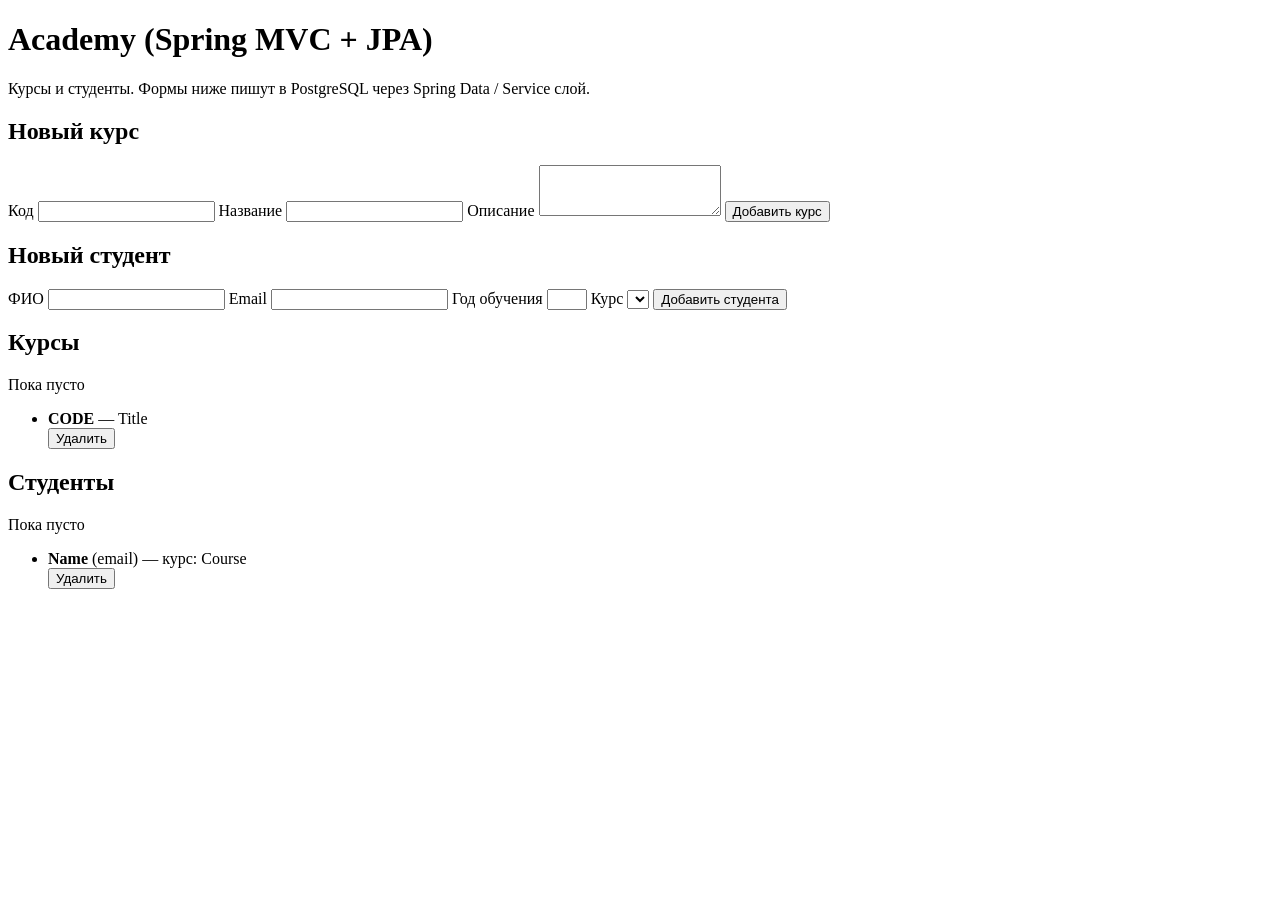
==== spring-app/src/main/resources/templates/index.html @ 8c87aed1 "LR2" ====
<!DOCTYPE html>
<html xmlns:th="http://www.thymeleaf.org" lang="en">
<head>
    <meta charset="UTF-8">
    <title>Academy Spring MVC</title>
    <link rel="stylesheet" th:href="@{/style.css}" href="/style.css">
</head>
<body>
<header>
    <h1>Academy (Spring MVC + JPA)</h1>
    <p>Курсы и студенты. Формы ниже пишут в PostgreSQL через Spring Data / Service слой.</p>
</header>

<main>
    <section class="card">
        <h2>Новый курс</h2>
        <form th:action="@{/courses}" method="post" th:object="${courseForm}">
            <label>Код</label>
            <input th:field="*{code}" required>
            <label>Название</label>
            <input th:field="*{title}" required>
            <label>Описание</label>
            <textarea th:field="*{description}" rows="3"></textarea>
            <button type="submit">Добавить курс</button>
        </form>
    </section>

    <section class="card">
        <h2>Новый студент</h2>
        <form th:action="@{/students}" method="post" th:object="${studentForm}">
            <label>ФИО</label>
            <input th:field="*{fullName}" required>
            <label>Email</label>
            <input th:field="*{email}" type="email" required>
            <label>Год обучения</label>
            <input th:field="*{studyYear}" type="number" min="1" max="6" required>
            <label>Курс</label>
            <select th:field="*{course.id}">
                <option th:value="" th:text="'Без курса'"></option>
                <option th:each="c : ${courses}" th:value="${c.id}" th:text="${c.code + ' — ' + c.title}"></option>
            </select>
            <button type="submit">Добавить студента</button>
        </form>
    </section>

    <section class="card">
        <h2>Курсы</h2>
        <div th:if="${courses.isEmpty()}">Пока пусто</div>
        <ul>
            <li th:each="c : ${courses}">
                <strong th:text="${c.code}">CODE</strong> — <span th:text="${c.title}">Title</span>
                <form th:action="@{'/courses/' + ${c.id} + '/delete'}" method="post" class="inline-form">
                    <button type="submit">Удалить</button>
                </form>
            </li>
        </ul>
    </section>

    <section class="card">
        <h2>Студенты</h2>
        <div th:if="${students.isEmpty()}">Пока пусто</div>
        <ul>
            <li th:each="s : ${students}">
                <strong th:text="${s.fullName}">Name</strong>
                (<span th:text="${s.email}">email</span>) — курс:
                <span th:text="${s.course != null ? s.course.code : '—'}">Course</span>
                <form th:action="@{'/students/' + ${s.id} + '/delete'}" method="post" class="inline-form">
                    <button type="submit">Удалить</button>
                </form>
            </li>
        </ul>
    </section>
</main>
</body>
</html>
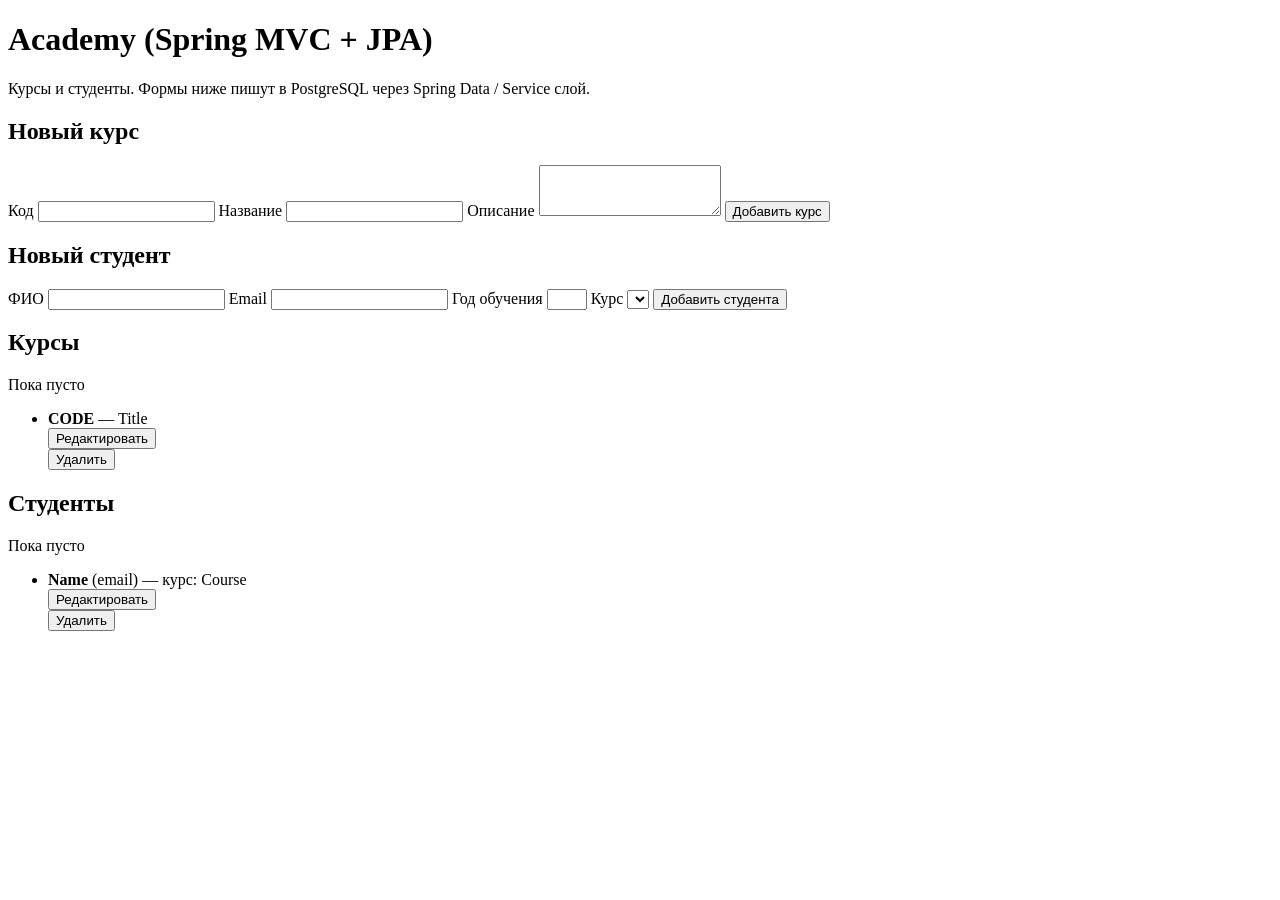
==== commit eec785db: "add update" ====
--- a/spring-app/src/main/resources/templates/index.html
+++ b/spring-app/src/main/resources/templates/index.html
@@ -11,7 +11,7 @@
     <p>Курсы и студенты. Формы ниже пишут в PostgreSQL через Spring Data / Service слой.</p>
 </header>
 
-<main>
+<main class="container">
     <section class="card">
         <h2>Новый курс</h2>
         <form th:action="@{/courses}" method="post" th:object="${courseForm}">
@@ -36,7 +36,7 @@
             <input th:field="*{studyYear}" type="number" min="1" max="6" required>
             <label>Курс</label>
             <select th:field="*{course.id}">
-                <option th:value="" th:text="'Без курса'"></option>
+                <option th:value="${null}" th:text="'Без курса'"></option>
                 <option th:each="c : ${courses}" th:value="${c.id}" th:text="${c.code + ' — ' + c.title}"></option>
             </select>
             <button type="submit">Добавить студента</button>
@@ -47,11 +47,17 @@
         <h2>Курсы</h2>
         <div th:if="${courses.isEmpty()}">Пока пусто</div>
         <ul>
-            <li th:each="c : ${courses}">
-                <strong th:text="${c.code}">CODE</strong> — <span th:text="${c.title}">Title</span>
-                <form th:action="@{'/courses/' + ${c.id} + '/delete'}" method="post" class="inline-form">
-                    <button type="submit">Удалить</button>
-                </form>
+            <li th:each="c : ${courses}" class="list-item">
+                <div>
+                    <strong th:text="${c.code}">CODE</strong> — <span th:text="${c.title}">Title</span>
+                    <div th:if="${c.description}" style="font-size:13px; color:#475569;" th:text="${c.description}"></div>
+                </div>
+                <div class="actions">
+                    <button type="button" class="ghost" th:attr="data-id=${c.id},data-code=${c.code},data-title=${c.title},data-description=${c.description}" onclick="openCourseModal(this)">Редактировать</button>
+                    <form th:action="@{/courses/{id}/delete(id=${c.id})}" method="post" class="inline-form">
+                        <button type="submit">Удалить</button>
+                    </form>
+                </div>
             </li>
         </ul>
     </section>
@@ -60,16 +66,100 @@
         <h2>Студенты</h2>
         <div th:if="${students.isEmpty()}">Пока пусто</div>
         <ul>
-            <li th:each="s : ${students}">
-                <strong th:text="${s.fullName}">Name</strong>
-                (<span th:text="${s.email}">email</span>) — курс:
-                <span th:text="${s.course != null ? s.course.code : '—'}">Course</span>
-                <form th:action="@{'/students/' + ${s.id} + '/delete'}" method="post" class="inline-form">
-                    <button type="submit">Удалить</button>
-                </form>
+            <li th:each="s : ${students}" class="list-item">
+                <div>
+                    <strong th:text="${s.fullName}">Name</strong>
+                    (<span th:text="${s.email}">email</span>) — курс:
+                    <span th:text="${s.course != null ? s.course.code : '—'}">Course</span>
+                    <span class="chips" th:text="${'Год: ' + s.studyYear}"></span>
+                </div>
+                <div class="actions">
+                    <button type="button" class="ghost"
+                            th:attr="data-id=${s.id},data-fullname=${s.fullName},data-email=${s.email},data-year=${s.studyYear},data-course=${s.course != null ? s.course.id : ''}"
+                            onclick="openStudentModal(this)">Редактировать</button>
+                    <form th:action="@{/students/{id}/delete(id=${s.id})}" method="post" class="inline-form">
+                        <button type="submit">Удалить</button>
+                    </form>
+                </div>
             </li>
         </ul>
     </section>
 </main>
+
+<div class="modal-backdrop" id="courseModal" style="display:none;">
+    <div class="modal">
+        <div class="modal-header">
+            <h3>Редактировать курс</h3>
+            <button class="close" type="button" onclick="closeModal('courseModal')">✕</button>
+        </div>
+        <form method="post" id="courseForm">
+            <label>Код</label>
+            <input name="code" id="courseCode" required>
+            <label>Название</label>
+            <input name="title" id="courseTitle" required>
+            <label>Описание</label>
+            <input name="description" id="courseDescription">
+            <div class="actions" style="justify-content:flex-end; margin-top:12px;">
+                <button type="button" class="ghost" onclick="closeModal('courseModal')">Отмена</button>
+                <button type="submit">Сохранить</button>
+            </div>
+        </form>
+    </div>
+</div>
+
+<div class="modal-backdrop" id="studentModal" style="display:none;">
+    <div class="modal">
+        <div class="modal-header">
+            <h3>Редактировать студента</h3>
+            <button class="close" type="button" onclick="closeModal('studentModal')">✕</button>
+        </div>
+        <form method="post" id="studentForm">
+            <label>ФИО</label>
+            <input name="fullName" id="studentName" required>
+            <label>Email</label>
+            <input name="email" id="studentEmail" type="email" required>
+            <label>Год обучения</label>
+            <input name="studyYear" id="studentYear" type="number" min="1" max="6" required>
+            <label>Курс</label>
+            <select name="courseId" id="studentCourse">
+                <option th:value="${null}" th:text="'Без курса'"></option>
+                <option th:each="c : ${courses}" th:value="${c.id}" th:text="${c.code + ' — ' + c.title}"></option>
+            </select>
+            <div class="actions" style="justify-content:flex-end; margin-top:12px;">
+                <button type="button" class="ghost" onclick="closeModal('studentModal')">Отмена</button>
+                <button type="submit">Сохранить</button>
+            </div>
+        </form>
+    </div>
+</div>
+
+<script>
+    function openCourseModal(btn) {
+        const id = btn.getAttribute('data-id');
+        document.getElementById('courseForm').action = `/courses/${id}/update`;
+        document.getElementById('courseCode').value = btn.getAttribute('data-code');
+        document.getElementById('courseTitle').value = btn.getAttribute('data-title');
+        document.getElementById('courseDescription').value = btn.getAttribute('data-description') || '';
+        document.getElementById('courseModal').style.display = 'flex';
+    }
+    function openStudentModal(btn) {
+        const id = btn.getAttribute('data-id');
+        document.getElementById('studentForm').action = `/students/${id}/update`;
+        document.getElementById('studentName').value = btn.getAttribute('data-fullname');
+        document.getElementById('studentEmail').value = btn.getAttribute('data-email');
+        document.getElementById('studentYear').value = btn.getAttribute('data-year');
+        document.getElementById('studentCourse').value = btn.getAttribute('data-course') || '';
+        document.getElementById('studentModal').style.display = 'flex';
+    }
+    function closeModal(id) {
+        document.getElementById(id).style.display = 'none';
+    }
+    document.getElementById('courseModal').addEventListener('click', (e) => {
+        if (e.target.id === 'courseModal') closeModal('courseModal');
+    });
+    document.getElementById('studentModal').addEventListener('click', (e) => {
+        if (e.target.id === 'studentModal') closeModal('studentModal');
+    });
+</script>
 </body>
 </html>
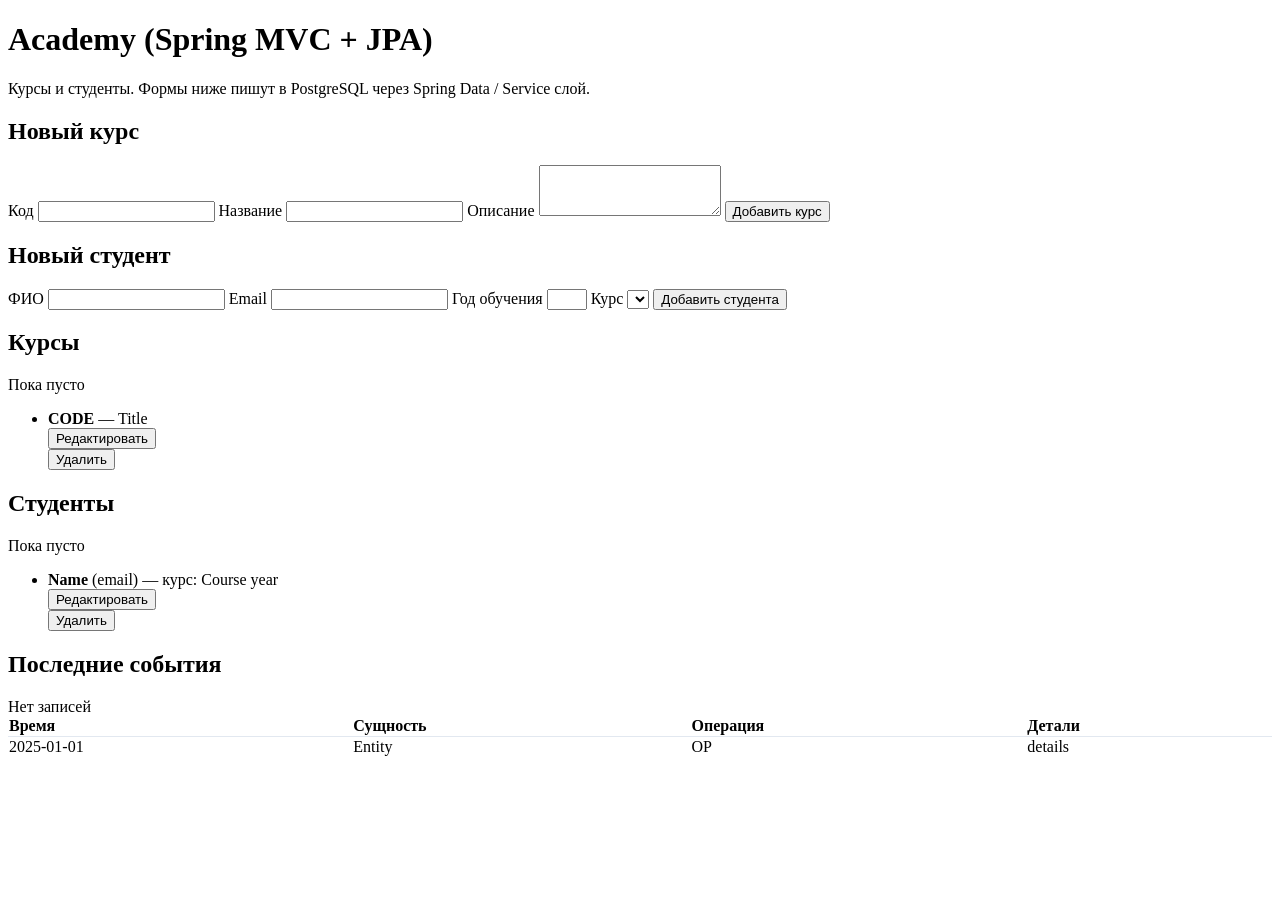
==== commit 24e859de: "add update" ====
--- a/spring-app/src/main/resources/templates/index.html
+++ b/spring-app/src/main/resources/templates/index.html
@@ -53,7 +53,9 @@
                     <div th:if="${c.description}" style="font-size:13px; color:#475569;" th:text="${c.description}"></div>
                 </div>
                 <div class="actions">
-                    <button type="button" class="ghost" th:attr="data-id=${c.id},data-code=${c.code},data-title=${c.title},data-description=${c.description}" onclick="openCourseModal(this)">Редактировать</button>
+                    <button type="button" class="ghost"
+                            th:attr="data-id=${c.id},data-code=${c.code},data-title=${c.title},data-description=${c.description}"
+                            onclick="openCourseModal(this)">Редактировать</button>
                     <form th:action="@{/courses/{id}/delete(id=${c.id})}" method="post" class="inline-form">
                         <button type="submit">Удалить</button>
                     </form>
@@ -71,7 +73,7 @@
                     <strong th:text="${s.fullName}">Name</strong>
                     (<span th:text="${s.email}">email</span>) — курс:
                     <span th:text="${s.course != null ? s.course.code : '—'}">Course</span>
-                    <span class="chips" th:text="${'Год: ' + s.studyYear}"></span>
+                    <span class="chips" th:text="${'Год: ' + s.studyYear}">year</span>
                 </div>
                 <div class="actions">
                     <button type="button" class="ghost"
@@ -83,6 +85,29 @@
                 </div>
             </li>
         </ul>
+    </section>
+
+    <section class="card">
+        <h2>Последние события</h2>
+        <div th:if="${changeLogs == null or changeLogs.isEmpty()}">Нет записей</div>
+        <table th:if="${changeLogs != null and !changeLogs.isEmpty()}" style="width:100%; border-collapse: collapse;">
+            <thead>
+            <tr>
+                <th style="text-align:left;">Время</th>
+                <th style="text-align:left;">Сущность</th>
+                <th style="text-align:left;">Операция</th>
+                <th style="text-align:left;">Детали</th>
+            </tr>
+            </thead>
+            <tbody>
+            <tr th:each="log : ${changeLogs}" style="border-top:1px solid #e2e8f0;">
+                <td th:text="${log.createdAt}">2025-01-01</td>
+                <td th:text="${log.entityName + ' #' + log.entityId}">Entity</td>
+                <td th:text="${log.operation}">OP</td>
+                <td th:text="${log.details}">details</td>
+            </tr>
+            </tbody>
+        </table>
     </section>
 </main>
 
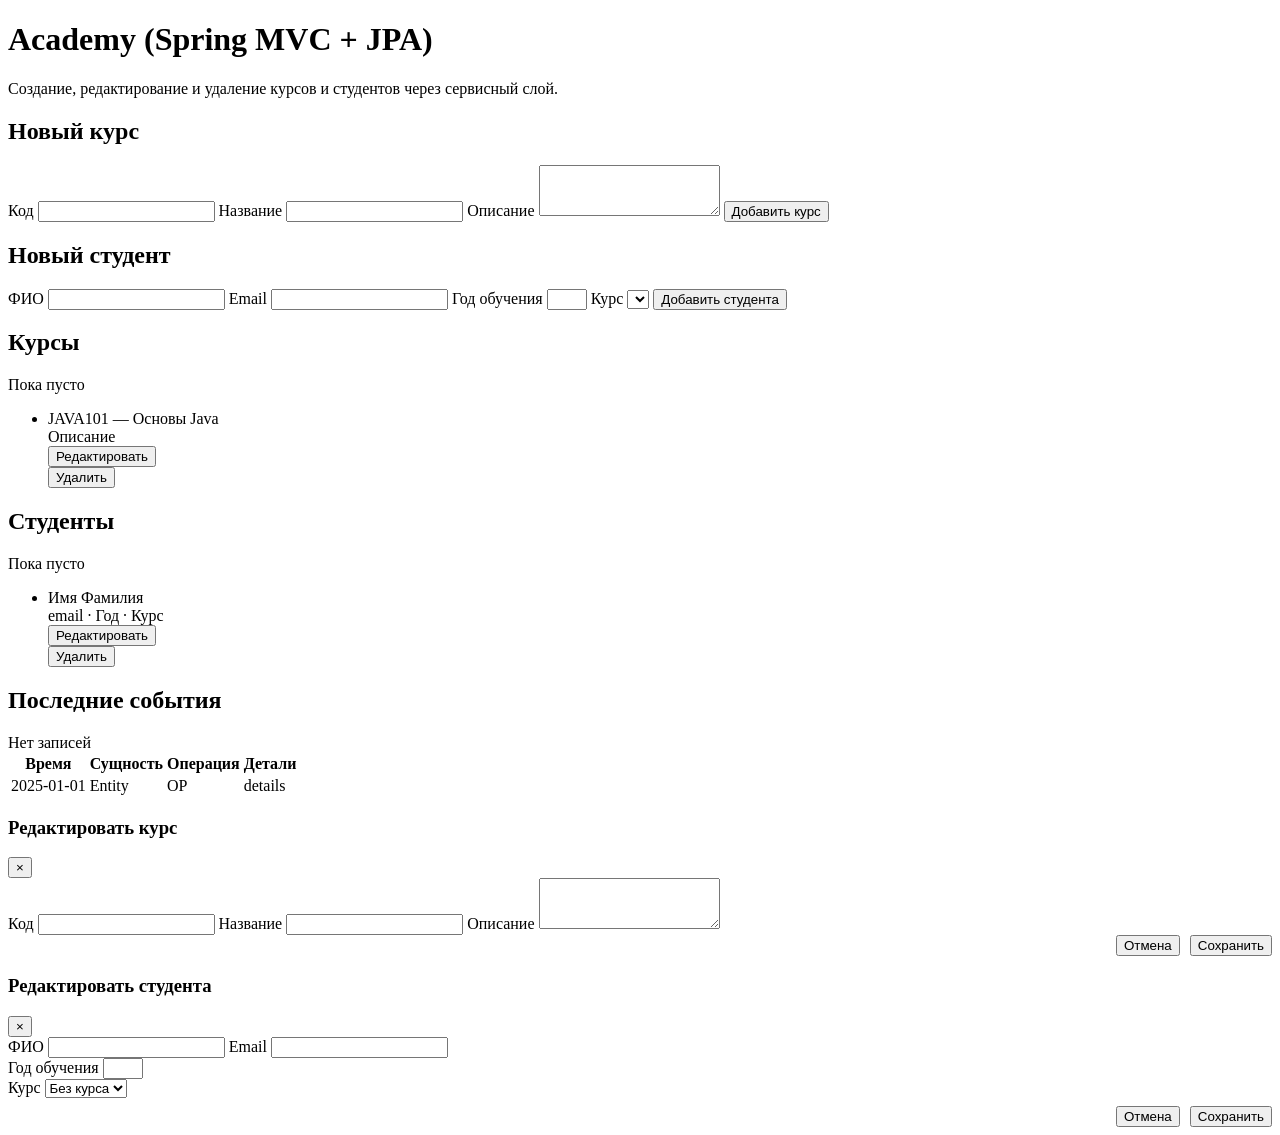
==== commit ed373f3d: "add update" ====
--- a/spring-app/src/main/resources/templates/index.html
+++ b/spring-app/src/main/resources/templates/index.html
@@ -6,152 +6,166 @@
     <link rel="stylesheet" th:href="@{/style.css}" href="/style.css">
 </head>
 <body>
-<header>
-    <h1>Academy (Spring MVC + JPA)</h1>
-    <p>Курсы и студенты. Формы ниже пишут в PostgreSQL через Spring Data / Service слой.</p>
-</header>
-
-<main class="container">
-    <section class="card">
-        <h2>Новый курс</h2>
-        <form th:action="@{/courses}" method="post" th:object="${courseForm}">
-            <label>Код</label>
-            <input th:field="*{code}" required>
-            <label>Название</label>
-            <input th:field="*{title}" required>
-            <label>Описание</label>
-            <textarea th:field="*{description}" rows="3"></textarea>
-            <button type="submit">Добавить курс</button>
-        </form>
-    </section>
-
-    <section class="card">
-        <h2>Новый студент</h2>
-        <form th:action="@{/students}" method="post" th:object="${studentForm}">
-            <label>ФИО</label>
-            <input th:field="*{fullName}" required>
-            <label>Email</label>
-            <input th:field="*{email}" type="email" required>
-            <label>Год обучения</label>
-            <input th:field="*{studyYear}" type="number" min="1" max="6" required>
-            <label>Курс</label>
-            <select th:field="*{course.id}">
-                <option th:value="${null}" th:text="'Без курса'"></option>
-                <option th:each="c : ${courses}" th:value="${c.id}" th:text="${c.code + ' — ' + c.title}"></option>
-            </select>
-            <button type="submit">Добавить студента</button>
-        </form>
-    </section>
-
-    <section class="card">
-        <h2>Курсы</h2>
-        <div th:if="${courses.isEmpty()}">Пока пусто</div>
-        <ul>
-            <li th:each="c : ${courses}" class="list-item">
-                <div>
-                    <strong th:text="${c.code}">CODE</strong> — <span th:text="${c.title}">Title</span>
-                    <div th:if="${c.description}" style="font-size:13px; color:#475569;" th:text="${c.description}"></div>
-                </div>
-                <div class="actions">
-                    <button type="button" class="ghost"
-                            th:attr="data-id=${c.id},data-code=${c.code},data-title=${c.title},data-description=${c.description}"
-                            onclick="openCourseModal(this)">Редактировать</button>
-                    <form th:action="@{/courses/{id}/delete(id=${c.id})}" method="post" class="inline-form">
-                        <button type="submit">Удалить</button>
-                    </form>
-                </div>
-            </li>
-        </ul>
-    </section>
-
-    <section class="card">
-        <h2>Студенты</h2>
-        <div th:if="${students.isEmpty()}">Пока пусто</div>
-        <ul>
-            <li th:each="s : ${students}" class="list-item">
-                <div>
-                    <strong th:text="${s.fullName}">Name</strong>
-                    (<span th:text="${s.email}">email</span>) — курс:
-                    <span th:text="${s.course != null ? s.course.code : '—'}">Course</span>
-                    <span class="chips" th:text="${'Год: ' + s.studyYear}">year</span>
-                </div>
-                <div class="actions">
-                    <button type="button" class="ghost"
-                            th:attr="data-id=${s.id},data-fullname=${s.fullName},data-email=${s.email},data-year=${s.studyYear},data-course=${s.course != null ? s.course.id : ''}"
-                            onclick="openStudentModal(this)">Редактировать</button>
-                    <form th:action="@{/students/{id}/delete(id=${s.id})}" method="post" class="inline-form">
-                        <button type="submit">Удалить</button>
-                    </form>
-                </div>
-            </li>
-        </ul>
-    </section>
-
-    <section class="card">
-        <h2>Последние события</h2>
-        <div th:if="${changeLogs == null or changeLogs.isEmpty()}">Нет записей</div>
-        <table th:if="${changeLogs != null and !changeLogs.isEmpty()}" style="width:100%; border-collapse: collapse;">
-            <thead>
-            <tr>
-                <th style="text-align:left;">Время</th>
-                <th style="text-align:left;">Сущность</th>
-                <th style="text-align:left;">Операция</th>
-                <th style="text-align:left;">Детали</th>
-            </tr>
-            </thead>
-            <tbody>
-            <tr th:each="log : ${changeLogs}" style="border-top:1px solid #e2e8f0;">
-                <td th:text="${log.createdAt}">2025-01-01</td>
-                <td th:text="${log.entityName + ' #' + log.entityId}">Entity</td>
-                <td th:text="${log.operation}">OP</td>
-                <td th:text="${log.details}">details</td>
-            </tr>
-            </tbody>
-        </table>
-    </section>
-</main>
-
-<div class="modal-backdrop" id="courseModal" style="display:none;">
-    <div class="modal">
+<div class="container">
+    <header>
+        <h1>Academy (Spring MVC + JPA)</h1>
+        <p>Создание, редактирование и удаление курсов и студентов через сервисный слой.</p>
+    </header>
+
+    <main>
+        <div class="grid">
+            <section class="card">
+                <h2>Новый курс</h2>
+                <form th:action="@{/courses}" method="post" th:object="${courseForm}">
+                    <label>Код</label>
+                    <input th:field="*{code}" required>
+                    <label>Название</label>
+                    <input th:field="*{title}" required>
+                    <label>Описание</label>
+                    <textarea th:field="*{description}" rows="3"></textarea>
+                    <button type="submit">Добавить курс</button>
+                </form>
+            </section>
+
+            <section class="card">
+                <h2>Новый студент</h2>
+                <form th:action="@{/students}" method="post" th:object="${studentForm}">
+                    <label>ФИО</label>
+                    <input th:field="*{fullName}" required>
+                    <label>Email</label>
+                    <input th:field="*{email}" type="email" required>
+                    <label>Год обучения</label>
+                    <input th:field="*{studyYear}" type="number" min="1" max="6" required>
+                    <label>Курс</label>
+                    <select th:field="*{course.id}">
+                        <option th:value="${null}" th:text="'Без курса'"></option>
+                        <option th:each="c : ${courses}" th:value="${c.id}" th:text="${c.code + ' — ' + c.title}"></option>
+                    </select>
+                    <button type="submit">Добавить студента</button>
+                </form>
+            </section>
+
+            <section class="card">
+                <h2>Курсы</h2>
+                <div th:if="${courses.isEmpty()}">Пока пусто</div>
+                <ul>
+                    <li class="list-item" th:each="c : ${courses}">
+                        <div class="item-main">
+                            <div class="item-title" th:text="${c.code} + ' — ' + ${c.title}">JAVA101 — Основы Java</div>
+                            <div class="item-sub" th:text="${c.description != null && !c.description.isEmpty() ? c.description : 'Без описания'}">Описание</div>
+                        </div>
+                        <div class="actions">
+                            <button type="button" class="ghost"
+                                    th:attr="data-id=${c.id},data-code=${c.code},data-title=${c.title},data-description=${c.description}"
+                                    onclick="openCourseModal(this)">Редактировать</button>
+                            <form th:action="@{/courses/{id}/delete(id=${c.id})}" method="post" style="margin:0;">
+                                <button type="submit">Удалить</button>
+                            </form>
+                        </div>
+                    </li>
+                </ul>
+            </section>
+
+            <section class="card">
+                <h2>Студенты</h2>
+                <div th:if="${students.isEmpty()}">Пока пусто</div>
+                <ul>
+                    <li class="list-item" th:each="s : ${students}">
+                        <div class="item-main">
+                            <div class="item-title" th:text="${s.fullName}">Имя Фамилия</div>
+                            <div class="item-sub">
+                                <span th:text="${s.email}">email</span> ·
+                                <span th:text="'Год: ' + ${s.studyYear}">Год</span> ·
+                                <span th:text="${s.course != null ? s.course.code : 'Без курса'}">Курс</span>
+                            </div>
+                        </div>
+                        <div class="actions">
+                            <button type="button" class="ghost"
+                                    th:attr="data-id=${s.id},data-full-name=${s.fullName},data-email=${s.email},data-study-year=${s.studyYear},data-course-id=${s.course != null ? s.course.id : ''}"
+                                    onclick="openStudentModal(this)">Редактировать</button>
+                            <form th:action="@{/students/{id}/delete(id=${s.id})}" method="post" style="margin:0;">
+                                <button type="submit">Удалить</button>
+                            </form>
+                        </div>
+                    </li>
+                </ul>
+            </section>
+
+            <section class="card full-span">
+                <h2>Последние события</h2>
+                <div th:if="${changeLogs == null or changeLogs.isEmpty()}">Нет записей</div>
+                <table th:if="${changeLogs != null and !changeLogs.isEmpty()}">
+                    <thead>
+                    <tr>
+                        <th>Время</th>
+                        <th>Сущность</th>
+                        <th>Операция</th>
+                        <th>Детали</th>
+                    </tr>
+                    </thead>
+                    <tbody>
+                    <tr th:each="log : ${changeLogs}">
+                        <td th:text="${log.createdAt}">2025-01-01</td>
+                        <td th:text="${log.entityName + ' #' + log.entityId}">Entity</td>
+                        <td th:text="${log.operation}">OP</td>
+                        <td th:text="${log.details}">details</td>
+                    </tr>
+                    </tbody>
+                </table>
+            </section>
+        </div>
+    </main>
+</div>
+
+<!-- Модалка редактирования курса -->
+<div class="modal-backdrop" id="course-modal" onclick="closeOnBackdrop(event, 'course-modal')">
+    <div class="modal" onclick="event.stopPropagation()">
         <div class="modal-header">
             <h3>Редактировать курс</h3>
-            <button class="close" type="button" onclick="closeModal('courseModal')">✕</button>
+            <button class="close-btn" type="button" onclick="closeCourseModal()">×</button>
         </div>
-        <form method="post" id="courseForm">
+        <form id="course-edit-form" method="post">
             <label>Код</label>
-            <input name="code" id="courseCode" required>
+            <input id="course-code" name="code" required>
             <label>Название</label>
-            <input name="title" id="courseTitle" required>
+            <input id="course-title" name="title" required>
             <label>Описание</label>
-            <input name="description" id="courseDescription">
-            <div class="actions" style="justify-content:flex-end; margin-top:12px;">
-                <button type="button" class="ghost" onclick="closeModal('courseModal')">Отмена</button>
+            <textarea id="course-description" name="description" rows="3"></textarea>
+            <div style="display:flex; gap:10px; justify-content:flex-end;">
+                <button class="ghost" type="button" onclick="closeCourseModal()">Отмена</button>
                 <button type="submit">Сохранить</button>
             </div>
         </form>
     </div>
 </div>
 
-<div class="modal-backdrop" id="studentModal" style="display:none;">
-    <div class="modal">
+<!-- Модалка редактирования студента -->
+<div class="modal-backdrop" id="student-modal" onclick="closeOnBackdrop(event, 'student-modal')">
+    <div class="modal" onclick="event.stopPropagation()">
         <div class="modal-header">
             <h3>Редактировать студента</h3>
-            <button class="close" type="button" onclick="closeModal('studentModal')">✕</button>
+            <button class="close-btn" type="button" onclick="closeStudentModal()">×</button>
         </div>
-        <form method="post" id="studentForm">
+        <form id="student-edit-form" method="post">
             <label>ФИО</label>
-            <input name="fullName" id="studentName" required>
+            <input id="student-fullName" name="fullName" required>
             <label>Email</label>
-            <input name="email" id="studentEmail" type="email" required>
-            <label>Год обучения</label>
-            <input name="studyYear" id="studentYear" type="number" min="1" max="6" required>
-            <label>Курс</label>
-            <select name="courseId" id="studentCourse">
-                <option th:value="${null}" th:text="'Без курса'"></option>
-                <option th:each="c : ${courses}" th:value="${c.id}" th:text="${c.code + ' — ' + c.title}"></option>
-            </select>
-            <div class="actions" style="justify-content:flex-end; margin-top:12px;">
-                <button type="button" class="ghost" onclick="closeModal('studentModal')">Отмена</button>
+            <input id="student-email" name="email" type="email" required>
+            <div class="two-col">
+                <div>
+                    <label>Год обучения</label>
+                    <input id="student-studyYear" name="studyYear" type="number" min="1" max="6" required>
+                </div>
+                <div>
+                    <label>Курс</label>
+                    <select id="student-course" name="courseId">
+                        <option value="" selected>Без курса</option>
+                        <option th:each="c : ${courses}" th:value="${c.id}" th:text="${c.code + ' — ' + c.title}"></option>
+                    </select>
+                </div>
+            </div>
+            <div style="display:flex; gap:10px; justify-content:flex-end; margin-top:8px;">
+                <button class="ghost" type="button" onclick="closeStudentModal()">Отмена</button>
                 <button type="submit">Сохранить</button>
             </div>
         </form>
@@ -159,32 +173,40 @@
 </div>
 
 <script>
-    function openCourseModal(btn) {
-        const id = btn.getAttribute('data-id');
-        document.getElementById('courseForm').action = `/courses/${id}/update`;
-        document.getElementById('courseCode').value = btn.getAttribute('data-code');
-        document.getElementById('courseTitle').value = btn.getAttribute('data-title');
-        document.getElementById('courseDescription').value = btn.getAttribute('data-description') || '';
-        document.getElementById('courseModal').style.display = 'flex';
-    }
-    function openStudentModal(btn) {
-        const id = btn.getAttribute('data-id');
-        document.getElementById('studentForm').action = `/students/${id}/update`;
-        document.getElementById('studentName').value = btn.getAttribute('data-fullname');
-        document.getElementById('studentEmail').value = btn.getAttribute('data-email');
-        document.getElementById('studentYear').value = btn.getAttribute('data-year');
-        document.getElementById('studentCourse').value = btn.getAttribute('data-course') || '';
-        document.getElementById('studentModal').style.display = 'flex';
-    }
-    function closeModal(id) {
-        document.getElementById(id).style.display = 'none';
-    }
-    document.getElementById('courseModal').addEventListener('click', (e) => {
-        if (e.target.id === 'courseModal') closeModal('courseModal');
-    });
-    document.getElementById('studentModal').addEventListener('click', (e) => {
-        if (e.target.id === 'studentModal') closeModal('studentModal');
-    });
+    function openCourseModal(button) {
+        const modal = document.getElementById('course-modal');
+        const form = document.getElementById('course-edit-form');
+        form.action = `/courses/${button.dataset.id}/update`;
+        document.getElementById('course-code').value = button.dataset.code || '';
+        document.getElementById('course-title').value = button.dataset.title || '';
+        document.getElementById('course-description').value = button.dataset.description || '';
+        modal.style.display = 'flex';
+    }
+
+    function closeCourseModal() {
+        document.getElementById('course-modal').style.display = 'none';
+    }
+
+    function openStudentModal(button) {
+        const modal = document.getElementById('student-modal');
+        const form = document.getElementById('student-edit-form');
+        form.action = `/students/${button.dataset.id}/update`;
+        document.getElementById('student-fullName').value = button.dataset.fullName || '';
+        document.getElementById('student-email').value = button.dataset.email || '';
+        document.getElementById('student-studyYear').value = button.dataset.studyYear || '';
+        document.getElementById('student-course').value = button.dataset.courseId || '';
+        modal.style.display = 'flex';
+    }
+
+    function closeStudentModal() {
+        document.getElementById('student-modal').style.display = 'none';
+    }
+
+    function closeOnBackdrop(event, modalId) {
+        if (event.target.id === modalId) {
+            document.getElementById(modalId).style.display = 'none';
+        }
+    }
 </script>
 </body>
 </html>
